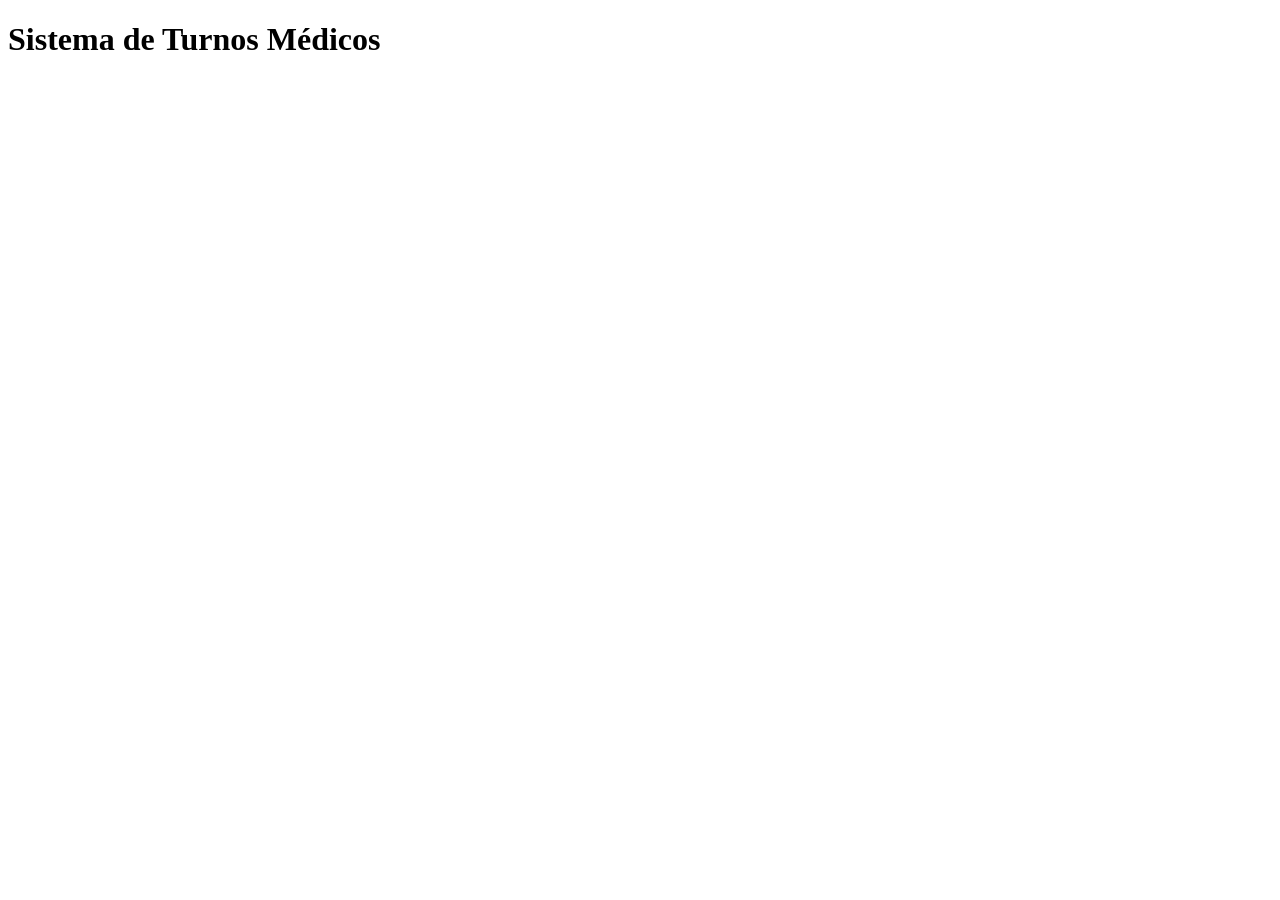
==== index.html @ 914e3900 "cambio" ====
<!DOCTYPE html>
<html lang="es">
<head>
  <meta charset="UTF-8">
  <meta name="viewport" content="width=device-width, initial-scale=1.0">
  <title>Sistema de Turnos Médicos</title>
</head>
<body>
  <h1>Sistema de Turnos Médicos</h1>
  <script type="module" src="js/main.js"></script>
</body>
</html>
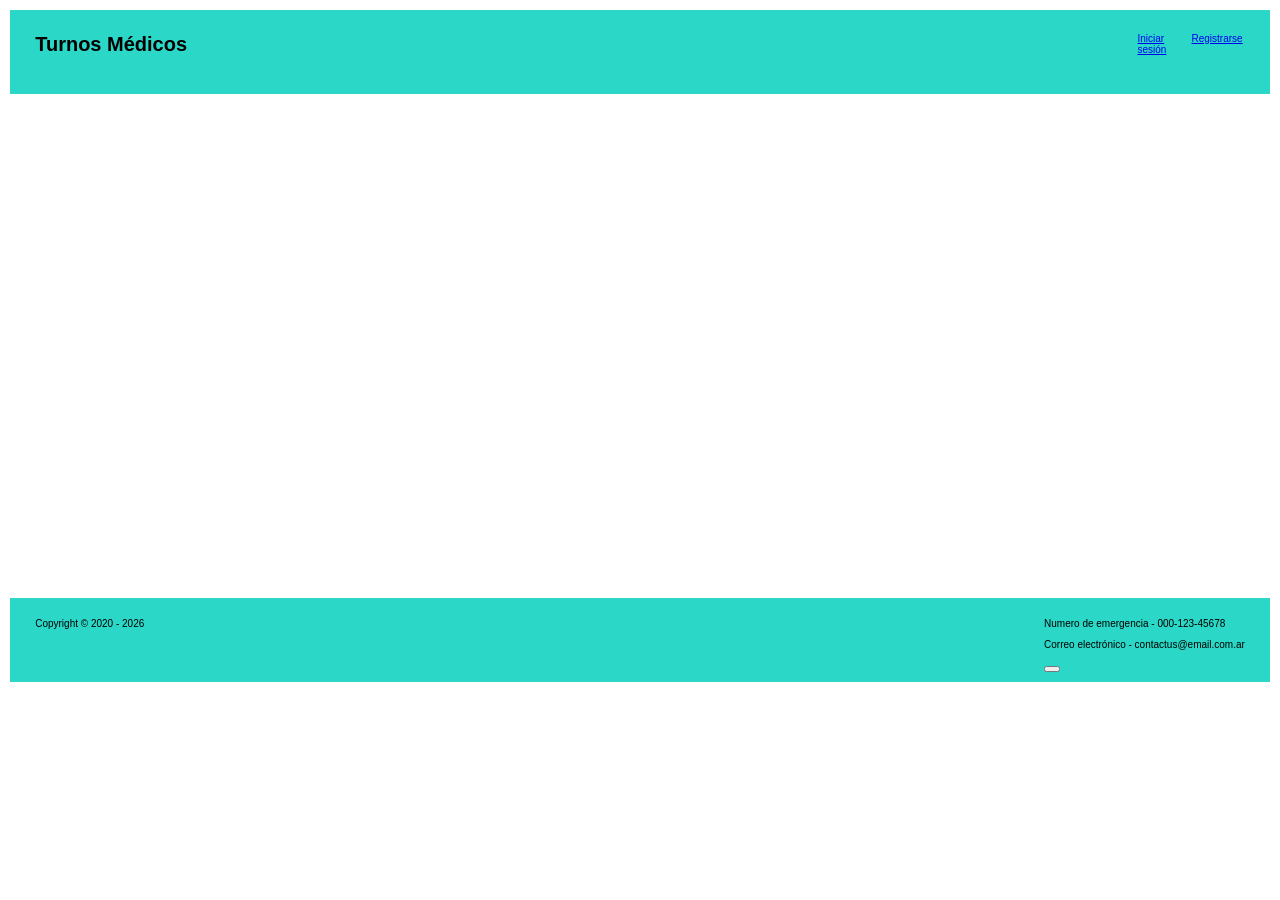
==== commit dc8fc4e1: "Desarrollo de index.html y index.css" ====
--- a/index.html
+++ b/index.html
@@ -3,10 +3,39 @@
 <head>
   <meta charset="UTF-8">
   <meta name="viewport" content="width=device-width, initial-scale=1.0">
+  <link rel="stylesheet" href="styles/index.css">
   <title>Sistema de Turnos Médicos</title>
 </head>
 <body>
-  <h1>Sistema de Turnos Médicos</h1>
+  <header id="header">
+    <h1 id="title">Turnos Médicos</h1>
+    <nav id = "nav">
+      <ul id="nav-list">
+        <li class="nav-link"><a href="login.html">Iniciar sesión</a></li>
+        <li class="nav-link"><a href="register.html">Registrarse</a></li>
+      </ul>
+    </nav>
+  </header>
+  <main id="main">
+
+  </main>
+  <footer id="footer">
+    <section id="copyright">
+      <p>
+        Copyright © 2020 - 2026
+      </p>
+    </section>
+    <section id="contact">
+      <p>
+        Numero de emergencia - 000-123-45678
+      </p>
+      <p>
+        Correo electrónico - contactus@email.com.ar
+      </p>
+      <button id="btn-go-up">
+      </button>
+    </section>
+  </footer>
   <script type="module" src="js/main.js"></script>
 </body>
 </html>
--- a/styles/index.css
+++ b/styles/index.css
@@ -0,0 +1,47 @@
+﻿html {
+    font-family:'Lucida Sans', 'Lucida Sans Regular', 'Lucida Grande', 'Lucida Sans Unicode', Geneva, Verdana, sans-serif;
+    font-size: 10px;
+}
+
+body {
+    display: grid;
+    grid-template-rows: 1fr 6fr 1fr;
+    grid-template-columns: 1fr;
+    grid-template-areas: "header"
+                         "main"
+                         "footer";
+    margin: 10px;
+}
+
+#header {
+    display: flex;
+    background-color: #2BD8C7;
+    grid-area: header;
+    justify-content: space-between;
+}
+
+#title, #nav, #copyright, #contact {
+    padding: 10px 2%;
+}
+
+#nav-list {
+    display: flex;
+    justify-content: space-evenly;
+    list-style: none;
+}
+
+.nav-link {
+    padding: 3px 2%;
+}
+
+#main {
+    display: flex;
+    grid-area: main;
+}
+
+#footer {
+    display: flex;
+    grid-area: footer;
+    background-color: #2BD8C7;
+    justify-content: space-between;
+}
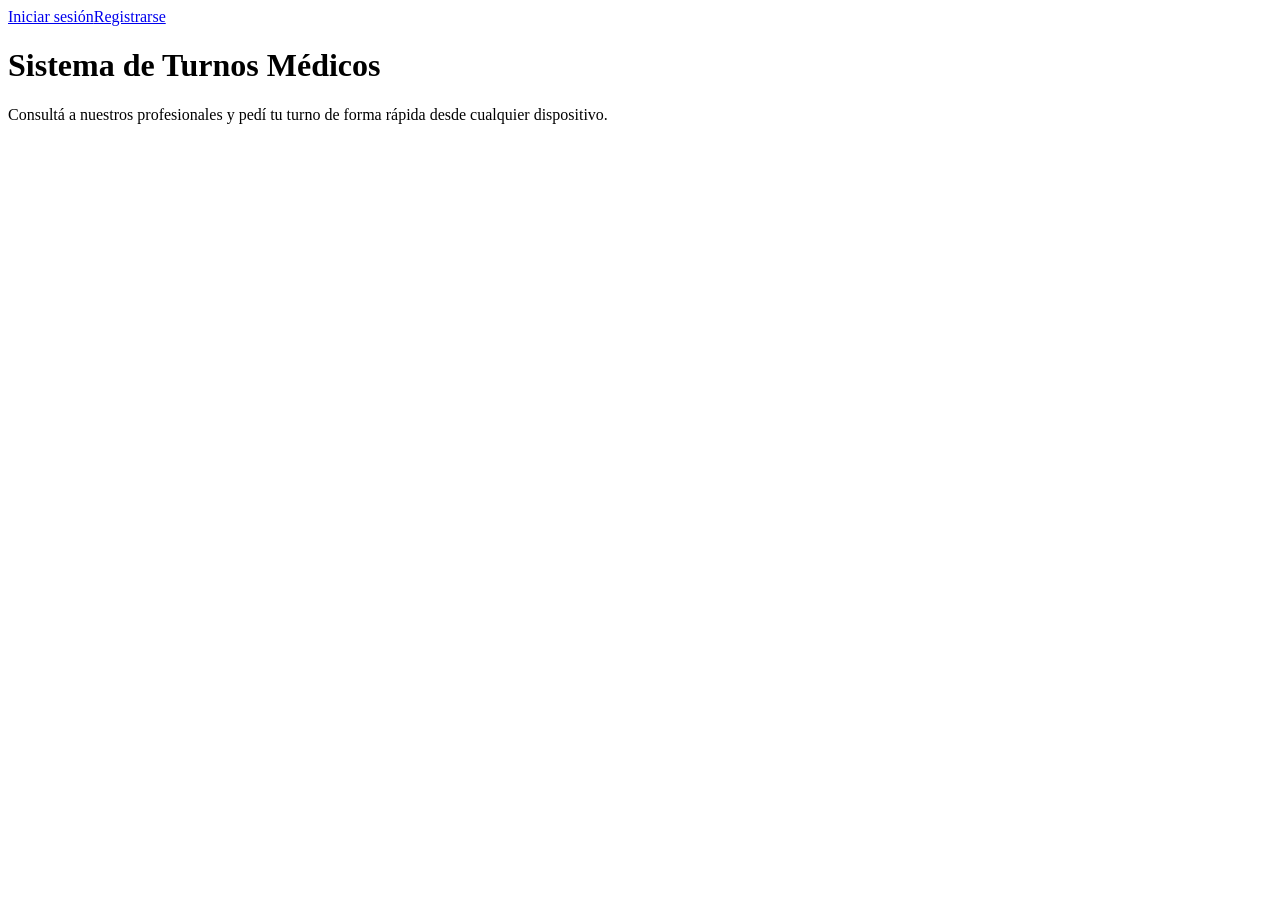
==== commit 9d6a0dc3: "agrega menu login y registro" ====
--- a/index.html
+++ b/index.html
@@ -3,39 +3,15 @@
 <head>
   <meta charset="UTF-8">
   <meta name="viewport" content="width=device-width, initial-scale=1.0">
-  <link rel="stylesheet" href="styles/index.css">
-  <title>Sistema de Turnos Médicos</title>
+  <title>Turnos Médicos</title>
 </head>
 <body>
-  <header id="header">
-    <h1 id="title">Turnos Médicos</h1>
-    <nav id = "nav">
-      <ul id="nav-list">
-        <li class="nav-link"><a href="login.html">Iniciar sesión</a></li>
-        <li class="nav-link"><a href="register.html">Registrarse</a></li>
-      </ul>
-    </nav>
-  </header>
-  <main id="main">
-
+  <nav id="navbar"></nav>
+  <main>
+    <h1>Sistema de Turnos Médicos</h1>
+    <p>Consultá a nuestros profesionales y pedí tu turno de forma rápida desde cualquier dispositivo.</p>
+    <p id="saludo"></p>
   </main>
-  <footer id="footer">
-    <section id="copyright">
-      <p>
-        Copyright © 2020 - 2026
-      </p>
-    </section>
-    <section id="contact">
-      <p>
-        Numero de emergencia - 000-123-45678
-      </p>
-      <p>
-        Correo electrónico - contactus@email.com.ar
-      </p>
-      <button id="btn-go-up">
-      </button>
-    </section>
-  </footer>
-  <script type="module" src="js/main.js"></script>
+  <script type="module" src="js/pages/index.js"></script>
 </body>
-</html>
+</html>
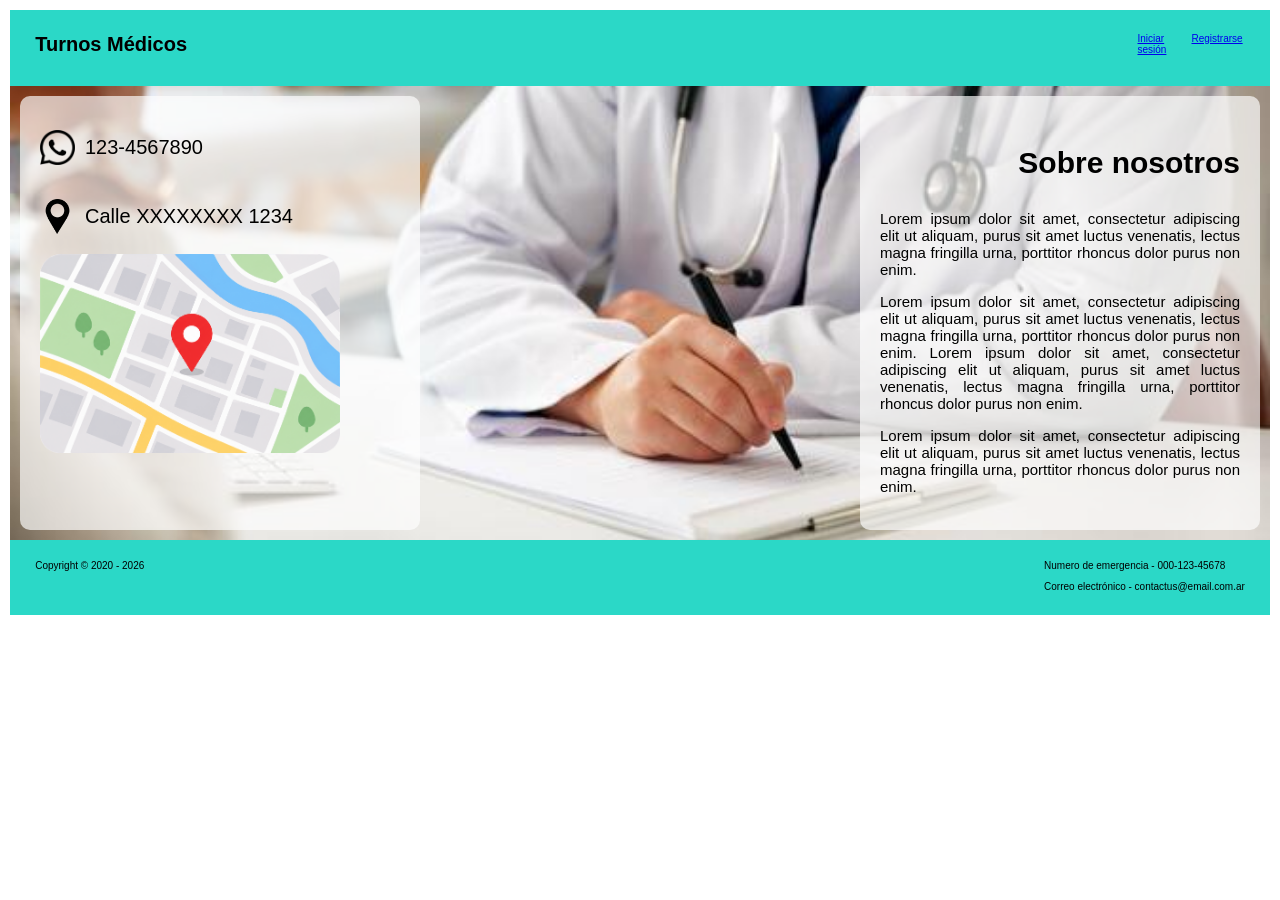
==== commit e97fa8d8: "Diseñando apartado de login" ====
--- a/index.html
+++ b/index.html
@@ -3,15 +3,74 @@
 <head>
   <meta charset="UTF-8">
   <meta name="viewport" content="width=device-width, initial-scale=1.0">
-  <title>Turnos Médicos</title>
+  <link rel="stylesheet" href="styles/index.css">
+  <title>Sistema de Turnos Médicos</title>
 </head>
 <body>
-  <nav id="navbar"></nav>
-  <main>
-    <h1>Sistema de Turnos Médicos</h1>
-    <p>Consultá a nuestros profesionales y pedí tu turno de forma rápida desde cualquier dispositivo.</p>
-    <p id="saludo"></p>
+  <header id="header">
+    <h1 id="title">Turnos Médicos</h1>
+    <nav id = "nav">
+      <ul id="nav-list">
+        <li class="nav-link"><a href="login.html">Iniciar sesión</a></li>
+        <li class="nav-link"><a href="register.html">Registrarse</a></li>
+      </ul>
+    </nav>
+  </header>
+  <main id="main">
+    <section id="main-container">
+      <section id="map-container">
+        <div class="contact-item">
+          <img id="tel-icon" src="media/whatsapp_icon.png" alt="WhatsApp">
+          <p>123-4567890</p>
+        </div>
+
+        <div class="contact-item">
+          <img id="loc-icon" src="media/location_icon.png" alt="Ubicación">
+          <p>Calle XXXXXXXX 1234</p>
+        </div>
+        <img id="map" src="media/index_map.png" width="300">
+      </section>
+      <article id="main-article">
+        <h1>Sobre nosotros</h1>
+        <p>
+          Lorem ipsum dolor sit amet, consectetur adipiscing
+          elit ut aliquam, purus sit amet luctus venenatis,
+          lectus magna fringilla urna, porttitor rhoncus
+          dolor purus non enim.
+        </p>
+        <p>
+          Lorem ipsum dolor sit amet, consectetur adipiscing
+          elit ut aliquam, purus sit amet luctus venenatis,
+          lectus magna fringilla urna, porttitor rhoncus
+          dolor purus non enim. Lorem ipsum dolor sit amet, consectetur adipiscing
+          elit ut aliquam, purus sit amet luctus venenatis,
+          lectus magna fringilla urna, porttitor rhoncus
+          dolor purus non enim.
+        </p>
+        <p>
+          Lorem ipsum dolor sit amet, consectetur adipiscing
+          elit ut aliquam, purus sit amet luctus venenatis,
+          lectus magna fringilla urna, porttitor rhoncus
+          dolor purus non enim.
+        </p>
+      </article>
+    </section>
   </main>
-  <script type="module" src="js/pages/index.js"></script>
+  <footer id="footer">
+    <section id="copyright">
+      <p>
+        Copyright © 2020 - 2026
+      </p>
+    </section>
+    <section id="contact">
+      <p>
+        Numero de emergencia - 000-123-45678
+      </p>
+      <p>
+        Correo electrónico - contactus@email.com.ar
+      </p>
+    </section>
+  </footer>
+  <script type="module" src="js/main.js"></script>
 </body>
-</html>+</html>
--- a/styles/index.css
+++ b/styles/index.css
@@ -0,0 +1,109 @@
+﻿html {
+    font-family:'Lucida Sans', 'Lucida Sans Regular', 'Lucida Grande', 'Lucida Sans Unicode', Geneva, Verdana, sans-serif;
+    font-size: 10px;
+}
+
+body {
+    display: grid;
+    grid-template-rows: 1fr 6fr 1fr;
+    grid-template-columns: 1fr;
+    grid-template-areas: "header"
+                         "main"
+                         "footer";
+    margin: 10px;
+}
+
+#header {
+    display: flex;
+    background-color: #2BD8C7;
+    grid-area: header;
+    justify-content: space-between;
+}
+
+#title, #nav, #copyright, #contact {
+    padding: 10px 2%;
+}
+
+#nav-list {
+    display: flex;
+    justify-content: space-evenly;
+    list-style: none;
+}
+
+.nav-link {
+    padding: 3px 2%;
+}
+
+#main {
+    display: flex;
+    grid-area: main;
+}
+
+#main-container {
+    display: grid;
+    grid-template-columns: 1fr 1fr 1fr;
+    flex: 1;
+    background-image: url("../media/index_background.jpg");
+    background-size: cover;
+    background-position: center;
+    background-repeat: no-repeat;
+    align-content: center;
+    padding: 5px;
+    gap: 10px;
+    box-sizing: border-box;
+}
+
+#map-container {
+    display: grid;
+    grid-template-rows: 1fr 1fr 4fr;
+    background-color: #ffffffaa;
+    border-radius: 10px;
+    margin: 5px;
+    padding: 20px;
+    grid-column-start: 1;
+    grid-column-end: 2;
+    gap: 5px;
+}
+
+.contact-item {
+    display: flex;
+    align-items: center;
+    gap: 10px;
+}
+
+.contact-item p {
+    margin: 0;
+    font-size: 2rem;
+}
+
+#tel-icon, #loc-icon {
+    width: 35px;
+    height: 35px;
+    object-fit: contain;
+}
+
+#main-article {
+    background-color: #ffffffaa;
+    border-radius: 10px;
+    margin: 5px;
+    padding: 20px;
+    grid-column-start: 3;
+    grid-column-end: 4;
+}
+
+#main-article h1 {
+    font-size: 3rem;
+    text-align: right;
+}
+
+#main-article p {
+    font-size: 1.5rem;
+    text-align: justify;
+}
+
+#footer {
+    display: flex;
+    grid-area: footer;
+    background-color: #2BD8C7;
+    justify-content: space-between;
+}
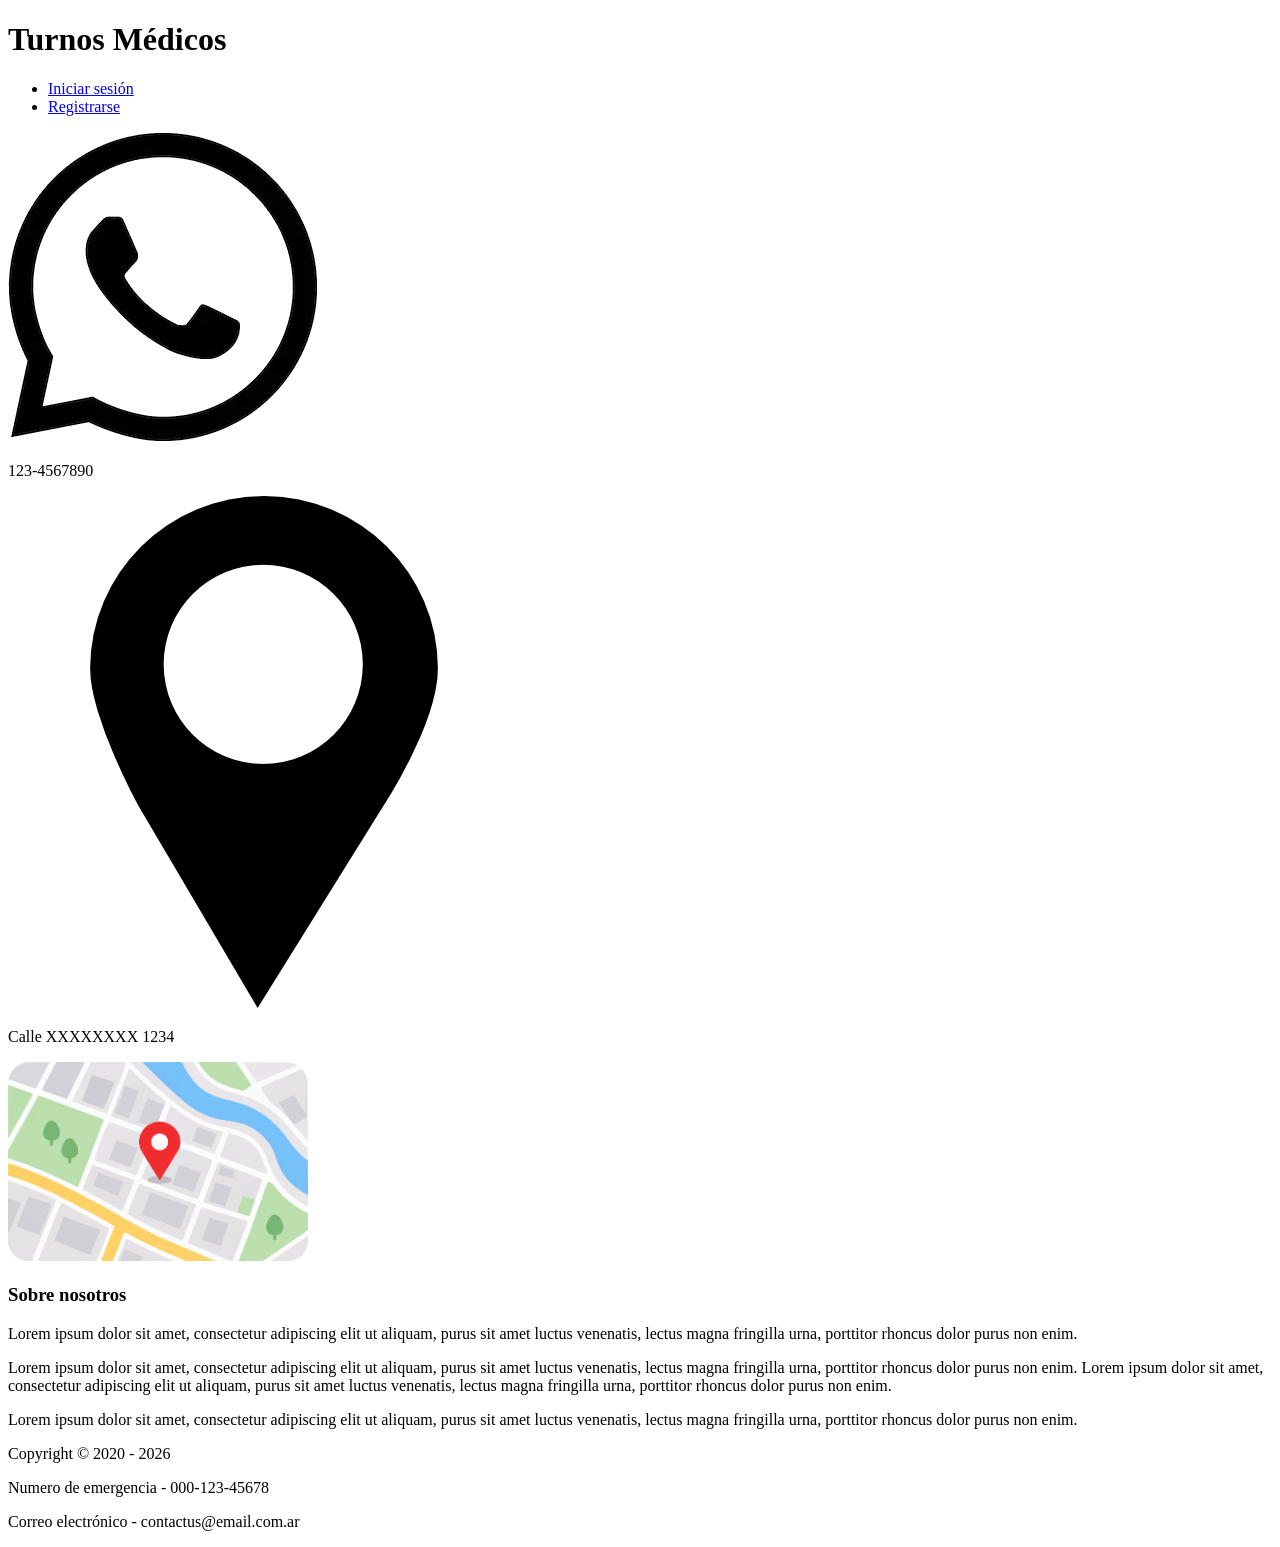
==== commit d29a495a: "Continuacion de index y comienzo de diseño en login" ====
--- a/index.html
+++ b/index.html
@@ -3,7 +3,6 @@
 <head>
   <meta charset="UTF-8">
   <meta name="viewport" content="width=device-width, initial-scale=1.0">
-  <link rel="stylesheet" href="styles/index.css">
   <title>Sistema de Turnos Médicos</title>
 </head>
 <body>
@@ -73,4 +72,4 @@
   </footer>
   <script type="module" src="js/main.js"></script>
 </body>
-</html>
+</html>
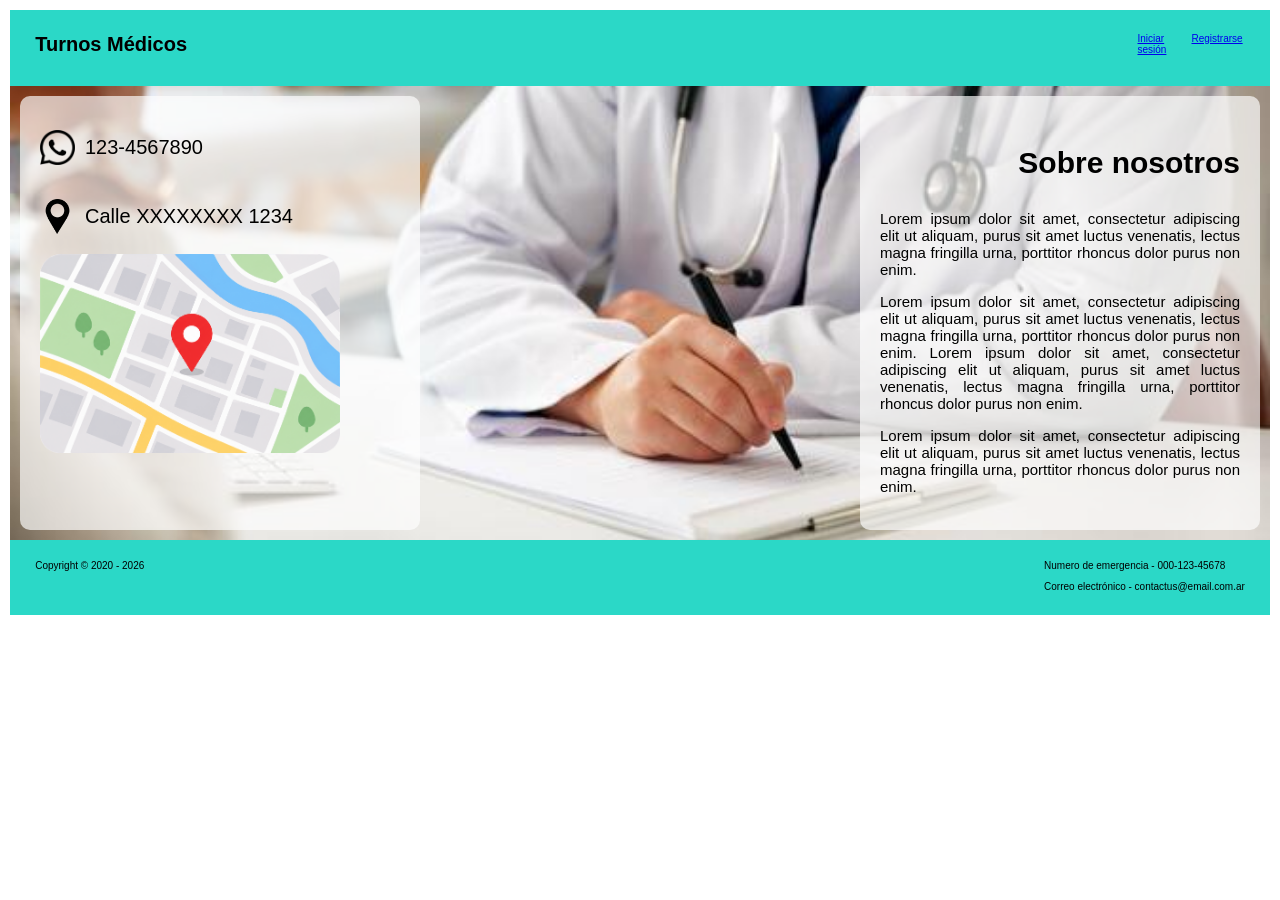
==== commit 3ef34e70: "Continuacion de login y register" ====
--- a/index.html
+++ b/index.html
@@ -4,6 +4,7 @@
   <meta charset="UTF-8">
   <meta name="viewport" content="width=device-width, initial-scale=1.0">
   <title>Sistema de Turnos Médicos</title>
+  <link rel="stylesheet" href="styles/index.css">
 </head>
 <body>
   <header id="header">
--- a/styles/index.css
+++ b/styles/index.css
@@ -0,0 +1,109 @@
+﻿html {
+    font-family:'Lucida Sans', 'Lucida Sans Regular', 'Lucida Grande', 'Lucida Sans Unicode', Geneva, Verdana, sans-serif;
+    font-size: 10px;
+}
+
+body {
+    display: grid;
+    grid-template-rows: 1fr 6fr 1fr;
+    grid-template-columns: 1fr;
+    grid-template-areas: "header"
+                         "main"
+                         "footer";
+    margin: 10px;
+}
+
+#header {
+    display: flex;
+    background-color: #2BD8C7;
+    grid-area: header;
+    justify-content: space-between;
+}
+
+#title, #nav, #copyright, #contact {
+    padding: 10px 2%;
+}
+
+#nav-list {
+    display: flex;
+    justify-content: space-evenly;
+    list-style: none;
+}
+
+.nav-link {
+    padding: 3px 2%;
+}
+
+#main {
+    display: flex;
+    grid-area: main;
+}
+
+#main-container {
+    display: grid;
+    grid-template-columns: 1fr 1fr 1fr;
+    flex: 1;
+    background-image: url("../media/index_background.jpg");
+    background-size: cover;
+    background-position: center;
+    background-repeat: no-repeat;
+    align-content: center;
+    padding: 5px;
+    gap: 10px;
+    box-sizing: border-box;
+}
+
+#map-container {
+    display: grid;
+    grid-template-rows: 1fr 1fr 4fr;
+    background-color: #ffffffaa;
+    border-radius: 10px;
+    margin: 5px;
+    padding: 20px;
+    grid-column-start: 1;
+    grid-column-end: 2;
+    gap: 5px;
+}
+
+.contact-item {
+    display: flex;
+    align-items: center;
+    gap: 10px;
+}
+
+.contact-item p {
+    margin: 0;
+    font-size: 2rem;
+}
+
+#tel-icon, #loc-icon {
+    width: 35px;
+    height: 35px;
+    object-fit: contain;
+}
+
+#main-article {
+    background-color: #ffffffaa;
+    border-radius: 10px;
+    margin: 5px;
+    padding: 20px;
+    grid-column-start: 3;
+    grid-column-end: 4;
+}
+
+#main-article h1 {
+    font-size: 3rem;
+    text-align: right;
+}
+
+#main-article p {
+    font-size: 1.5rem;
+    text-align: justify;
+}
+
+#footer {
+    display: flex;
+    grid-area: footer;
+    background-color: #2BD8C7;
+    justify-content: space-between;
+}
